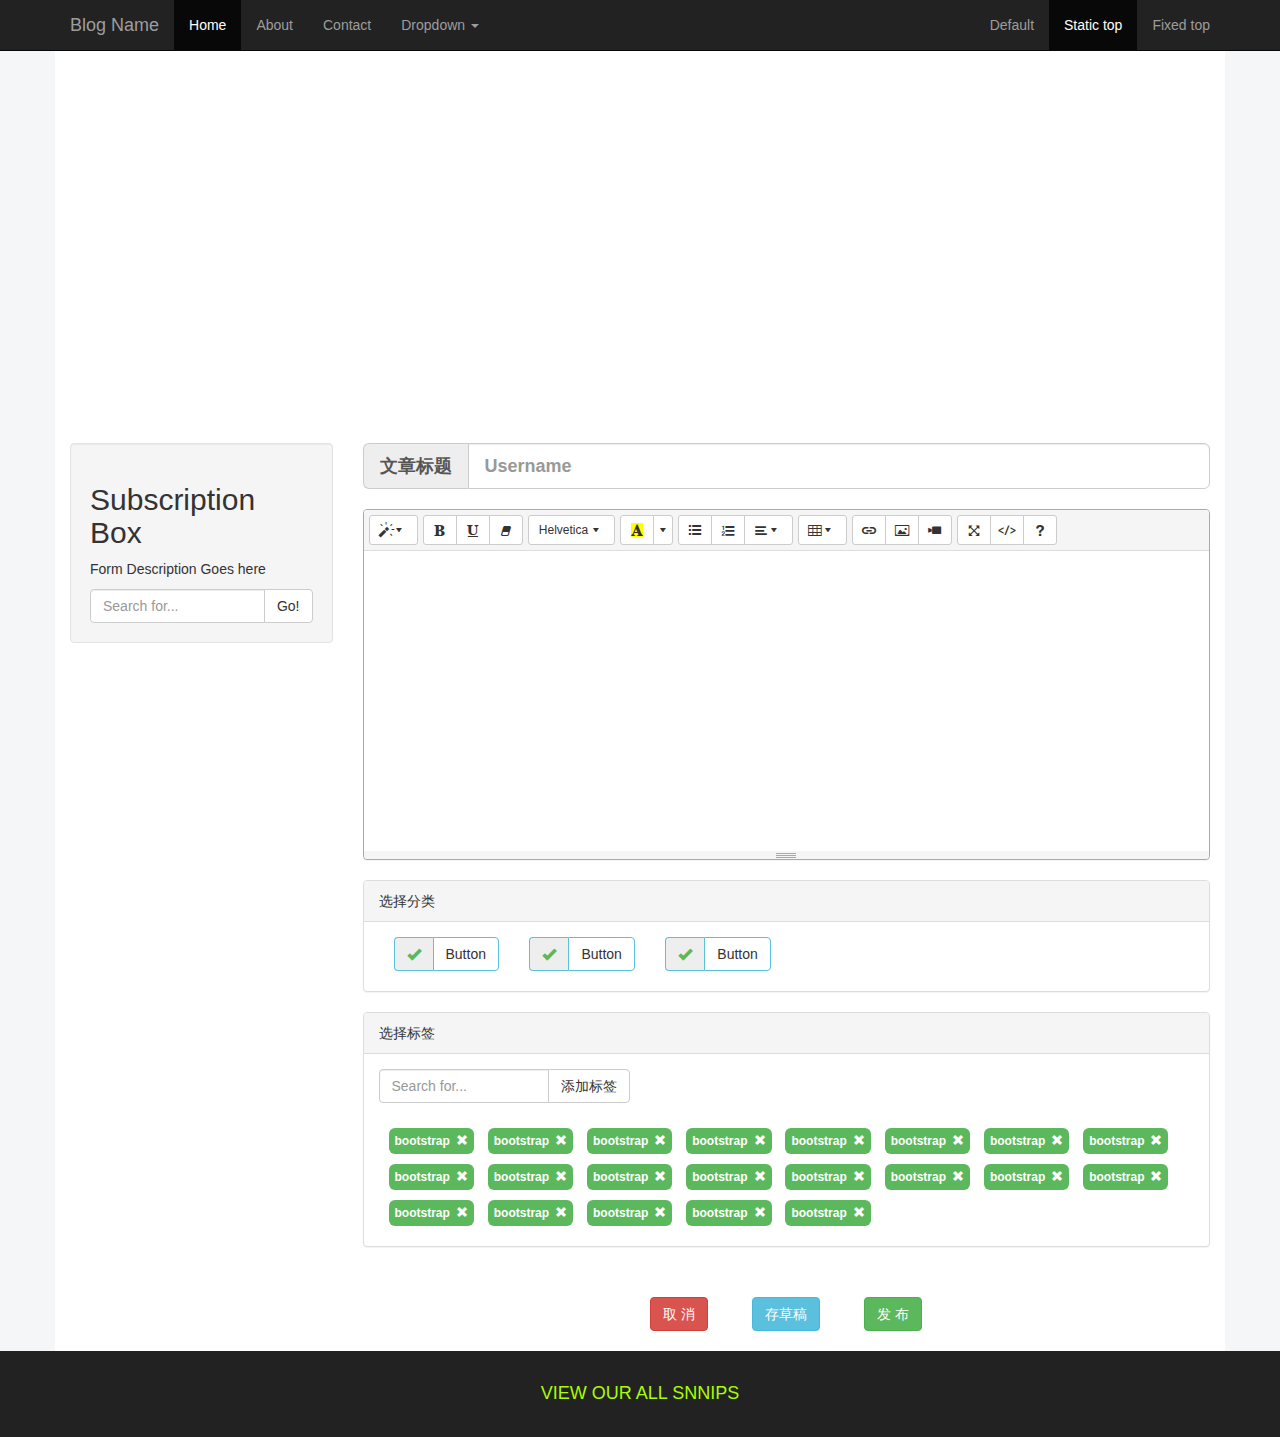
==== FrontEnd/html/editor.html @ 6650e9b5 "jj" ====
<!DOCTYPE html>

<html>
<head>
    <meta name="viewport" content="width=device-width" />
    <title>Blog</title>
    <link rel="stylesheet" href="../components/bootstrap-3.3.7-dist/css/bootstrap.css" />

    <link rel="stylesheet" href="../components/assets/vendor/summernote/summernote.css">
    <link rel="stylesheet" href="../components/linearicons/style.css" />
    <link rel="stylesheet" href="../css/mian.css" />
    <style type="text/css">
        .navbar {
            margin-bottom: 0;
        }

        section {
            width: 100%;
            float: left;
        }

        .banner-section {
            background-image: url("../image/backimg.jpeg");
            background-size: cover;
            height: 380px;
            left: 0;
            position: absolute;
            top: 0;
            background-position: 0;
        }

        .post-title-block {
            padding: 100px 0;
        }

            .post-title-block h1 {
                color: #fff;
                font-size: 85px;
                font-weight: bold;
                text-transform: capitalize;
            }

            .post-title-block li {
                font-size: 20px;
                color: #fff;
            }

        .image-block {
            float: left;
            width: 100%;
            margin-bottom: 10px;
        }

        .footer-link {
            float: left;
            width: 100%;
            background: #222222;
            text-align: center;
            padding: 30px;
        }

            .footer-link a {
                color: #A9FD00;
                font-size: 18px;
                text-transform: uppercase;
            }
    </style>
</head>
<body>
    <!-- Static navbar -->
    <nav class="navbar navbar-inverse  navbar-static-top">
        <div class="container">
            <div class="navbar-header">
                <button type="button" class="navbar-toggle collapsed" data-toggle="collapse" data-target="#navbar" aria-expanded="false" aria-controls="navbar">
                    <span class="sr-only">Toggle navigation</span>
                    <span class="icon-bar"></span>
                    <span class="icon-bar"></span>
                    <span class="icon-bar"></span>
                </button>
                <a class="navbar-brand" href="#">Blog Name</a>
            </div>
            <div id="navbar" class="navbar-collapse collapse">
                <ul class="nav navbar-nav">
                    <li class="active"><a href="#">Home</a></li>
                    <li><a href="#about">About</a></li>
                    <li><a href="#contact">Contact</a></li>
                    <li class="dropdown">
                        <a href="#" class="dropdown-toggle" data-toggle="dropdown" role="button" aria-haspopup="true" aria-expanded="false">Dropdown <span class="caret"></span></a>
                        <ul class="dropdown-menu">
                            <li><a href="#">Action</a></li>
                            <li><a href="#">Another action</a></li>
                            <li><a href="#">Something else here</a></li>
                            <li role="separator" class="divider"></li>
                            <li class="dropdown-header">Nav header</li>
                            <li><a href="#">Separated link</a></li>
                            <li><a href="#">One more separated link</a></li>
                        </ul>
                    </li>
                </ul>
                <ul class="nav navbar-nav navbar-right">
                    <li><a href="../navbar/">Default</a></li>
                    <li class="active"><a href="./">Static top <span class="sr-only">(current)</span></a></li>
                    <li><a href="../navbar-fixed-top/">Fixed top</a></li>
                </ul>
            </div><!--/.nav-collapse -->
        </div>
    </nav>
    <section class="banner-section"></section>
    <section class="post-content-section">
        <div class="container">
            <div class="row">
                <div class="col-lg-12 col-md-12 col-sm-12 post-title-block">

                    <h1 class="text-center">post Title goes here</h1>
                    <ul class="list-inline text-center">
                        <li>Author |</li>
                        <li>Category |</li>
                        <li>Date |</li>
                    </ul>
                </div>
                <div class="col-lg-3  col-md-3 col-sm-12">
                    <div class="well">
                        <h2>Subscription Box</h2>
                        <p>Form Description Goes here</p>
                        <div class="input-group">
                            <input type="text" class="form-control" placeholder="Search for...">
                            <span class="input-group-btn">
                                <button class="btn btn-default" type="button">Go!</button>
                            </span>
                        </div>
                    </div>
                </div>
                
                <div class="col-lg-9 col-md-12 col-sm-12" style="padding-bottom:0px;">
                    <div class="input-group input-group-lg col-4" style="padding-bottom:20px;">
                        <span class="input-group-addon" id="basic-addon1" style="font-weight:bold;">文章标题</span>
                        <input type="text" class="form-control" placeholder="Username" aria-describedby="basic-addon1" style="font-weight:bold;">

                    </div>

                    <div class="summernote">

                    </div>
                </div>
                <div class=" col-lg-9 col-lg-offset-3 col-md-12 col-sm-12" >
                    <div class="panel panel-default">
                        <div class="panel-heading">选择分类</div>
                        <div class="panel-body" style="display:inline-block">
                            <div class="col-lg-2 col-md-2 col-xs-4">
                                <div class="input-group mcraido mcraidoactive " group="001">
                                    <span class="input-group-addon mcraido-tick" id="basic-addon1"><span class="glyphicon glyphicon-ok"></span></span>
                                    <button class="btn btn-default mcraido-button" type="submit" style="">Button</button>
                                </div>
                            </div>
                            <div class="col-lg-2 col-md-2 col-xs-4">
                                <div class="input-group mcraido mcraidoactive" group="001">
                                    <span class="input-group-addon mcraido-tick" id="basic-addon2"><span class="glyphicon glyphicon-ok"></span></span>
                                    <button class="btn btn-default mcraido-button" type="submit" style="">Button</button>
                                </div>
                            </div>
                            <div class="col-lg-2 col-md-2 col-xs-4">
                                <div class="input-group mcraido mcraidoactive" group="001">
                                    <span class="input-group-addon mcraido-tick" id="basic-addon3"><span class="glyphicon glyphicon-ok"></span></span>
                                    <button class="btn btn-default mcraido-button" type="submit" style="">Button</button>
                                </div>

                            </div>
                        </div>
                    </div>
                </div>
                <div class=" col-lg-9 col-lg-offset-3 col-md-12 col-sm-12" style="padding-bottom:10px;">
                    <div class="panel panel-default">
                        <div class="panel-heading">选择标签</div>
                        <div class="panel-body">
                            <div class="row">
                                <div class="col-lg-4 col-md-4 col-xs-8" style="margin-bottom:20px;">
                                    <div class="input-group">
                                        <input type="text" class="form-control" placeholder="Search for...">
                                        <span class="input-group-btn">
                                            <button class="btn btn-default addlabelbtn" labelpanel="checklabelpaenl" type="button">添加标签</button>
                                        </span>
                                    </div>
                                </div>
                                <!--<div class="col-lg-12">
                                        <button class="btn btn-info" onclick="info('Your info is saved properly.')">Info</button>
                                        <button class="btn btn-warning" onclick="warning('Are you sure ?')">Warning</button>
                                        <button class="btn btn-danger" onclick="error('Unknown error occurred.')">Error</button>
                                        <button class="btn btn-success" onclick="success('All Saved.')">Success</button>
                                    </div>-->
                            </div>
                            <div id="checklabelpaenl" style="display:inline-block">
                                <div style="display:inline-block"><span class="label label-default checklabel cl-checked">bootstrap<span class="glyphicon glyphicon-remove checklabeldelete"></span></span></div>
                                <div style="display:inline-block"><span class="label label-default checklabel cl-checked">bootstrap<span class="glyphicon glyphicon-remove checklabeldelete"></span></span></div>
                                <div style="display:inline-block"><span class="label label-default checklabel cl-checked">bootstrap<span class="glyphicon glyphicon-remove checklabeldelete"></span></span></div>
                                <div style="display:inline-block"><span class="label label-default checklabel cl-checked">bootstrap<span class="glyphicon glyphicon-remove checklabeldelete"></span></span></div>
                                <div style="display:inline-block"><span class="label label-default checklabel cl-checked">bootstrap<span class="glyphicon glyphicon-remove checklabeldelete"></span></span></div>
                                <div style="display:inline-block"><span class="label label-default checklabel cl-checked">bootstrap<span class="glyphicon glyphicon-remove checklabeldelete"></span></span></div>
                                <div style="display:inline-block"><span class="label label-default checklabel cl-checked">bootstrap<span class="glyphicon glyphicon-remove checklabeldelete"></span></span></div>
                                <div style="display:inline-block"><span class="label label-default checklabel cl-checked">bootstrap<span class="glyphicon glyphicon-remove checklabeldelete"></span></span></div>
                                <div style="display:inline-block"><span class="label label-default checklabel cl-checked">bootstrap<span class="glyphicon glyphicon-remove checklabeldelete"></span></span></div>
                                <div style="display:inline-block"><span class="label label-default checklabel cl-checked">bootstrap<span class="glyphicon glyphicon-remove checklabeldelete"></span></span></div>
                                <div style="display:inline-block"><span class="label label-default checklabel cl-checked">bootstrap<span class="glyphicon glyphicon-remove checklabeldelete"></span></span></div>
                                <div style="display:inline-block"><span class="label label-default checklabel cl-checked">bootstrap<span class="glyphicon glyphicon-remove checklabeldelete"></span></span></div>
                                <div style="display:inline-block"><span class="label label-default checklabel cl-checked">bootstrap<span class="glyphicon glyphicon-remove checklabeldelete"></span></span></div>
                                <div style="display:inline-block"><span class="label label-default checklabel cl-checked">bootstrap<span class="glyphicon glyphicon-remove checklabeldelete"></span></span></div>
                                <div style="display:inline-block"><span class="label label-default checklabel cl-checked">bootstrap<span class="glyphicon glyphicon-remove checklabeldelete"></span></span></div>
                                <div style="display:inline-block"><span class="label label-default checklabel cl-checked">bootstrap<span class="glyphicon glyphicon-remove checklabeldelete"></span></span></div>
                                <div style="display:inline-block"><span class="label label-default checklabel cl-checked">bootstrap<span class="glyphicon glyphicon-remove checklabeldelete"></span></span></div>
                                <div style="display:inline-block"><span class="label label-default checklabel cl-checked">bootstrap<span class="glyphicon glyphicon-remove checklabeldelete"></span></span></div>
                                <div style="display:inline-block"><span class="label label-default checklabel cl-checked">bootstrap<span class="glyphicon glyphicon-remove checklabeldelete"></span></span></div>
                                <div style="display:inline-block"><span class="label label-default checklabel cl-checked">bootstrap<span class="glyphicon glyphicon-remove checklabeldelete"></span></span></div>
                                <div style="display:inline-block"><span class="label label-default checklabel cl-checked">bootstrap<span class="glyphicon glyphicon-remove checklabeldelete"></span></span></div>

                            </div>
                        </div>
                    </div>
                </div>

                <div class="col-lg-9 col-lg-offset-3 col-md-12 col-sm-12" style="margin-bottom:20px;margin-top:20px;text-align:center;">
                    <!-- Contextual button for informational alert messages -->
                    <button type="button" class="btn btn-danger " style="margin-left:20px;margin-right:20px;">取 消</button>

                    <!-- Indicates caution should be taken with this action -->
                    <button type="button" class="btn btn-info " style="margin-left:20px;margin-right:20px;">存草稿</button>

                    <!-- Indicates a dangerous or potentially negative action -->
                    <button type="button" class="btn btn-success " style="margin-left:20px;margin-right:20px;">发 布</button>
                </div>
               
            </div>

        </div> <!-- /container -->
    </section>
    <section class="footer-link"><a href="http://bootsnipp.com/grafreez" target="_blank">View Our All Snnips</a></section>

    <script src="../js/jquery/jquery-3.2.1.js"></script>
    <script src="../components/bootstrap-3.3.7-dist/js/bootstrap.js"></script>

    <script src="../components/assets/vendor/summernote/summernote.min.js"></script>
    <script>
        window.error = function (msg) {
            var dom = '<div class="top-alert"><div class="alert alert-danger alert-dismissible fade in " role="alert"><i class="glyphicon glyphicon-exclamation-sign"></i> ' + msg + '<button type="button" class="close" data-dismiss="alert" aria-label="Close"><span aria-hidden="true">×</span></button></div></div>';
            var jdom = $(dom);
            try {
                var top = $('.top-alert:last').css('top').replace('px', '');
                var topint = parseInt(top) + 50;
                jdom.css('top', topint.toString() + 'px');
            }
            catch (e) { }
            jdom.hide();
            $("body").append(jdom);
            jdom.fadeIn();
            setTimeout(function () {
                jdom.fadeOut(function () {
                    jdom.remove();
                });
            }, 6000);
        }
        window.warning = function (msg) {
            var dom = '<div class="top-alert"><div class="alert alert-warning alert-dismissible fade in " role="alert"><i class="glyphicon glyphicon-question-sign"></i> ' + msg + '<button type="button" class="close" data-dismiss="alert" aria-label="Close"><span aria-hidden="true">×</span></button></div></div>';
            var jdom = $(dom);
            try {
                var top = $('.top-alert:last').css('top').replace('px', '');
                var topint = parseInt(top) + 50;
                jdom.css('top', topint.toString() + 'px');
            }
            catch (e) { }
            jdom.hide();
            $("body").append(jdom);
            jdom.fadeIn();
            setTimeout(function () {
                jdom.fadeOut(function () {
                    jdom.remove();
                });
            }, 6000);
        }
        window.info = function (msg) {
            var dom = '<div class="top-alert"><div class="alert alert-info alert-dismissible fade in " role="alert"><i class="glyphicon glyphicon-info-sign"></i> ' + msg + '<button type="button" class="close" data-dismiss="alert" aria-label="Close"><span aria-hidden="true">×</span></button></div></div>';
            var jdom = $(dom);
            try {
                var top = $('.top-alert:last').css('top').replace('px', '');
                var topint = parseInt(top) + 50;
                jdom.css('top', topint.toString() + 'px');
            }
            catch (e) { }
            jdom.hide();
            $("body").append(jdom);
            jdom.fadeIn();
            setTimeout(function () {
                jdom.fadeOut(function () {
                    jdom.remove();
                });
            }, 6000);
        }
        window.success = function (msg) {
            var dom = '<div class="top-alert"><div class="alert alert-success alert-dismissible fade in " role="alert"><i class="glyphicon glyphicon-ok"></i> ' + msg + '<button type="button" class="close" data-dismiss="alert" aria-label="Close"><span aria-hidden="true">×</span></button></div></div>';
            var jdom = $(dom);
            try {
                var top = $('.top-alert:last').css('top').replace('px', '');
                var topint = parseInt(top) + 50;
                jdom.css('top', topint.toString() + 'px');
            }
            catch (e) { }
            jdom.hide();
            $("body").append(jdom);
            jdom.fadeIn();
            setTimeout(function () {
                jdom.fadeOut(function () {
                    jdom.remove();
                });
            }, 6000);
        }


        $(function () {
            $('div.mcraido button').click(function () {
                var parent = $($(this).parent('div.mcraido:first')[0]);
                var group = parent.attr('group');
                var groupBtn = $('div.mcraido[group="' + group + '"]');
                groupBtn.each(function () {
                    if (!$(this).find('div.input-group').hasClass('mcraidoactive')) {
                        $(this).removeClass('mcraidoactive');
                    }
                });
                var has = parent.toggleClass('mcraidoactive');


            });

            /*选择标签相关*/
            $('.checklabel').click(function () {
                $(this).toggleClass('cl-checked');
            });
            $('.checklabeldelete').click(function () {
                $(this).parent('.checklabel:first').parent('div').remove();
            });


            $('.addlabelbtn').click(function () {
                var newLabelString = $(this).parents('.input-group:first').find('input[type="text"]:first').get(0).value;
                var panel = $("#" + $(this).attr('labelpanel'));
                var labels = panel.find('span.checklabel');
                var has = false;
                labels.each(function () {
                    var str = $(this).text();
                    if (str) {
                        if (str === newLabelString) {
                            has = true;
                            return false;
                        }
                    }

                });
                if (!has && newLabelString) {
                    var html = [];
                    html.push('<div style="display:inline-block"><span class="label label-default checklabel">');
                    html.push(newLabelString);
                    html.push('<span class="glyphicon glyphicon-remove checklabeldelete"></span></span></div>');
                    panel.append(html.join('').toString());
                    $('.checklabel:last').click(function () {
                        $(this).toggleClass('cl-checked');
                    });
                    $('.checklabeldelete:last').click(function () {
                        $(this).parent('.checklabel:first').parent('div').remove();
                    });
                }
                else {
                    warning('标签"' + newLabelString + '"已经存在！')
                }
            });




            // summernote editor
            $('.summernote').summernote({
                height: 300,
                focus: true,
                onpaste: function () {
                    alert('You have pasted something to the editor');
                }
            });

            // markdown editor
            var initContent = '<h4>Hello there</h4> ' +
                '<p>How are you? I have below task for you :</p> ' +
                '<p>Select from this text... Click the bold on THIS WORD and make THESE ONE italic, ' +
                'link GOOGLE to google.com, ' +
                'test to insert image (and try to tab after write the image description)</p>' +
                '<p>Test Preview And ending here...</p> ' +
                '<p>Click "List"</p> Enjoy!';

            $('#markdown-editor').text(toMarkdown(initContent));
        });

    </script>
</body>
</html>
---- FrontEnd/components/assets/vendor/summernote/summernote.css ----
@font-face{font-family:"summernote";font-style:normal;font-weight:normal;src:url("font/summernote.eot?546c01739436985e5a21a8cb325521f3");src:url("font/summernote.eot?#iefix") format("embedded-opentype"),url("font/summernote.woff?546c01739436985e5a21a8cb325521f3") format("woff"),url("font/summernote.ttf?546c01739436985e5a21a8cb325521f3") format("truetype")}[class^="note-icon-"]:before,[class*=" note-icon-"]:before{display:inline-block;font:normal normal normal 14px summernote;font-size:inherit;-webkit-font-smoothing:antialiased;text-decoration:inherit;text-rendering:auto;text-transform:none;vertical-align:middle;speak:none;-moz-osx-font-smoothing:grayscale}.note-icon-align-center:before{content:"\f101"}.note-icon-align-indent:before{content:"\f102"}.note-icon-align-justify:before{content:"\f103"}.note-icon-align-left:before{content:"\f104"}.note-icon-align-outdent:before{content:"\f105"}.note-icon-align-right:before{content:"\f106"}.note-icon-align:before{content:"\f107"}.note-icon-arrows-alt:before{content:"\f108"}.note-icon-bold:before{content:"\f109"}.note-icon-caret:before{content:"\f10a"}.note-icon-chain-broken:before{content:"\f10b"}.note-icon-circle:before{content:"\f10c"}.note-icon-close:before{content:"\f10d"}.note-icon-code:before{content:"\f10e"}.note-icon-eraser:before{content:"\f10f"}.note-icon-font:before{content:"\f110"}.note-icon-frame:before{content:"\f111"}.note-icon-italic:before{content:"\f112"}.note-icon-link:before{content:"\f113"}.note-icon-magic:before{content:"\f114"}.note-icon-menu-check:before{content:"\f115"}.note-icon-minus:before{content:"\f116"}.note-icon-orderedlist:before{content:"\f117"}.note-icon-pencil:before{content:"\f118"}.note-icon-picture:before{content:"\f119"}.note-icon-question:before{content:"\f11a"}.note-icon-redo:before{content:"\f11b"}.note-icon-special-character:before{content:"\f11c"}.note-icon-square:before{content:"\f11d"}.note-icon-strikethrough:before{content:"\f11e"}.note-icon-subscript:before{content:"\f11f"}.note-icon-summernote:before{content:"\f120"}.note-icon-superscript:before{content:"\f121"}.note-icon-table:before{content:"\f122"}.note-icon-text-height:before{content:"\f123"}.note-icon-trash:before{content:"\f124"}.note-icon-underline:before{content:"\f125"}.note-icon-undo:before{content:"\f126"}.note-icon-unorderedlist:before{content:"\f127"}.note-icon-video:before{content:"\f128"}.note-editor{position:relative}.note-editor .note-dropzone{position:absolute;z-index:100;display:none;color:#87cefa;background-color:white;opacity:.95}.note-editor .note-dropzone .note-dropzone-message{display:table-cell;font-size:28px;font-weight:bold;text-align:center;vertical-align:middle}.note-editor .note-dropzone.hover{color:#098ddf}.note-editor.dragover .note-dropzone{display:table}.note-editor .note-editing-area{position:relative}.note-editor .note-editing-area .note-editable{outline:0}.note-editor .note-editing-area .note-editable sup{vertical-align:super}.note-editor .note-editing-area .note-editable sub{vertical-align:sub}.note-editor.note-frame{border:1px solid #a9a9a9}.note-editor.note-frame.codeview .note-editing-area .note-editable{display:none}.note-editor.note-frame.codeview .note-editing-area .note-codable{display:block}.note-editor.note-frame .note-editing-area{overflow:hidden}.note-editor.note-frame .note-editing-area .note-editable{padding:10px;overflow:auto;color:#000;background-color:#fff}.note-editor.note-frame .note-editing-area .note-editable[contenteditable="false"]{background-color:#e5e5e5}.note-editor.note-frame .note-editing-area .note-codable{display:none;width:100%;padding:10px;margin-bottom:0;font-family:Menlo,Monaco,monospace,sans-serif;font-size:14px;color:#ccc;background-color:#222;border:0;-webkit-border-radius:0;-moz-border-radius:0;border-radius:0;box-shadow:none;-webkit-box-sizing:border-box;-moz-box-sizing:border-box;-ms-box-sizing:border-box;box-sizing:border-box;resize:none}.note-editor.note-frame.fullscreen{position:fixed;top:0;left:0;z-index:1050;width:100%!important}.note-editor.note-frame.fullscreen .note-editable{background-color:white}.note-editor.note-frame.fullscreen .note-resizebar{display:none}.note-editor.note-frame .note-statusbar{background-color:#f5f5f5;border-bottom-right-radius:4px;border-bottom-left-radius:4px}.note-editor.note-frame .note-statusbar .note-resizebar{width:100%;height:8px;padding-top:1px;cursor:ns-resize}.note-editor.note-frame .note-statusbar .note-resizebar .note-icon-bar{width:20px;margin:1px auto;border-top:1px solid #a9a9a9}.note-editor.note-frame .note-placeholder{padding:10px}.note-popover.popover{max-width:none}.note-popover.popover .popover-content a{display:inline-block;max-width:200px;overflow:hidden;text-overflow:ellipsis;white-space:nowrap;vertical-align:middle}.note-popover.popover .arrow{left:20px!important}.note-popover .popover-content,.panel-heading.note-toolbar{padding:0 0 5px 5px;margin:0}.note-popover .popover-content>.btn-group,.panel-heading.note-toolbar>.btn-group{margin-top:5px;margin-right:5px;margin-left:0}.note-popover .popover-content .btn-group .note-table,.panel-heading.note-toolbar .btn-group .note-table{min-width:0;padding:5px}.note-popover .popover-content .btn-group .note-table .note-dimension-picker,.panel-heading.note-toolbar .btn-group .note-table .note-dimension-picker{font-size:18px}.note-popover .popover-content .btn-group .note-table .note-dimension-picker .note-dimension-picker-mousecatcher,.panel-heading.note-toolbar .btn-group .note-table .note-dimension-picker .note-dimension-picker-mousecatcher{position:absolute!important;z-index:3;width:10em;height:10em;cursor:pointer}.note-popover .popover-content .btn-group .note-table .note-dimension-picker .note-dimension-picker-unhighlighted,.panel-heading.note-toolbar .btn-group .note-table .note-dimension-picker .note-dimension-picker-unhighlighted{position:relative!important;z-index:1;width:5em;height:5em;background:url('[data-uri]') repeat}.note-popover .popover-content .btn-group .note-table .note-dimension-picker .note-dimension-picker-highlighted,.panel-heading.note-toolbar .btn-group .note-table .note-dimension-picker .note-dimension-picker-highlighted{position:absolute!important;z-index:2;width:1em;height:1em;background:url('[data-uri]') repeat}.note-popover .popover-content .note-style h1,.panel-heading.note-toolbar .note-style h1,.note-popover .popover-content .note-style h2,.panel-heading.note-toolbar .note-style h2,.note-popover .popover-content .note-style h3,.panel-heading.note-toolbar .note-style h3,.note-popover .popover-content .note-style h4,.panel-heading.note-toolbar .note-style h4,.note-popover .popover-content .note-style h5,.panel-heading.note-toolbar .note-style h5,.note-popover .popover-content .note-style h6,.panel-heading.note-toolbar .note-style h6,.note-popover .popover-content .note-style blockquote,.panel-heading.note-toolbar .note-style blockquote{margin:0}.note-popover .popover-content .note-color .dropdown-toggle,.panel-heading.note-toolbar .note-color .dropdown-toggle{width:20px;padding-left:5px}.note-popover .popover-content .note-color .dropdown-menu,.panel-heading.note-toolbar .note-color .dropdown-menu{min-width:340px}.note-popover .popover-content .note-color .dropdown-menu .btn-group,.panel-heading.note-toolbar .note-color .dropdown-menu .btn-group{margin:0}.note-popover .popover-content .note-color .dropdown-menu .btn-group:first-child,.panel-heading.note-toolbar .note-color .dropdown-menu .btn-group:first-child{margin:0 5px}.note-popover .popover-content .note-color .dropdown-menu .btn-group .note-palette-title,.panel-heading.note-toolbar .note-color .dropdown-menu .btn-group .note-palette-title{margin:2px 7px;font-size:12px;text-align:center;border-bottom:1px solid #eee}.note-popover .popover-content .note-color .dropdown-menu .btn-group .note-color-reset,.panel-heading.note-toolbar .note-color .dropdown-menu .btn-group .note-color-reset{width:100%;padding:0 3px;margin:3px;font-size:11px;cursor:pointer;-webkit-border-radius:5px;-moz-border-radius:5px;border-radius:5px}.note-popover .popover-content .note-color .dropdown-menu .btn-group .note-color-row,.panel-heading.note-toolbar .note-color .dropdown-menu .btn-group .note-color-row{height:20px}.note-popover .popover-content .note-color .dropdown-menu .btn-group .note-color-reset:hover,.panel-heading.note-toolbar .note-color .dropdown-menu .btn-group .note-color-reset:hover{background:#eee}.note-popover .popover-content .note-para .dropdown-menu,.panel-heading.note-toolbar .note-para .dropdown-menu{min-width:216px;padding:5px}.note-popover .popover-content .note-para .dropdown-menu>div:first-child,.panel-heading.note-toolbar .note-para .dropdown-menu>div:first-child{margin-right:5px}.note-popover .popover-content .dropdown-menu,.panel-heading.note-toolbar .dropdown-menu{min-width:90px}.note-popover .popover-content .dropdown-menu.right,.panel-heading.note-toolbar .dropdown-menu.right{right:0;left:auto}.note-popover .popover-content .dropdown-menu.right::before,.panel-heading.note-toolbar .dropdown-menu.right::before{right:9px;left:auto!important}.note-popover .popover-content .dropdown-menu.right::after,.panel-heading.note-toolbar .dropdown-menu.right::after{right:10px;left:auto!important}.note-popover .popover-content .dropdown-menu.note-check li a i,.panel-heading.note-toolbar .dropdown-menu.note-check li a i{color:deepskyblue;visibility:hidden}.note-popover .popover-content .dropdown-menu.note-check li a.checked i,.panel-heading.note-toolbar .dropdown-menu.note-check li a.checked i{visibility:visible}.note-popover .popover-content .note-fontsize-10,.panel-heading.note-toolbar .note-fontsize-10{font-size:10px}.note-popover .popover-content .note-color-palette,.panel-heading.note-toolbar .note-color-palette{line-height:1}.note-popover .popover-content .note-color-palette div .note-color-btn,.panel-heading.note-toolbar .note-color-palette div .note-color-btn{width:20px;height:20px;padding:0;margin:0;border:1px solid #fff}.note-popover .popover-content .note-color-palette div .note-color-btn:hover,.panel-heading.note-toolbar .note-color-palette div .note-color-btn:hover{border:1px solid #000}.note-dialog>div{display:none}.note-dialog .form-group{margin-right:0;margin-left:0}.note-dialog .note-modal-form{margin:0}.note-dialog .note-image-dialog .note-dropzone{min-height:100px;margin-bottom:10px;font-size:30px;line-height:4;color:lightgray;text-align:center;border:4px dashed lightgray}@-moz-document url-prefix(){.note-image-input{height:auto}}.note-placeholder{position:absolute;display:none;color:gray}.note-handle .note-control-selection{position:absolute;display:none;border:1px solid black}.note-handle .note-control-selection>div{position:absolute}.note-handle .note-control-selection .note-control-selection-bg{width:100%;height:100%;background-color:black;-webkit-opacity:.3;-khtml-opacity:.3;-moz-opacity:.3;opacity:.3;-ms-filter:alpha(opacity=30);filter:alpha(opacity=30)}.note-handle .note-control-selection .note-control-handle{width:7px;height:7px;border:1px solid black}.note-handle .note-control-selection .note-control-holder{width:7px;height:7px;border:1px solid black}.note-handle .note-control-selection .note-control-sizing{width:7px;height:7px;background-color:white;border:1px solid black}.note-handle .note-control-selection .note-control-nw{top:-5px;left:-5px;border-right:0;border-bottom:0}.note-handle .note-control-selection .note-control-ne{top:-5px;right:-5px;border-bottom:0;border-left:none}.note-handle .note-control-selection .note-control-sw{bottom:-5px;left:-5px;border-top:0;border-right:0}.note-handle .note-control-selection .note-control-se{right:-5px;bottom:-5px;cursor:se-resize}.note-handle .note-control-selection .note-control-se.note-control-holder{cursor:default;border-top:0;border-left:none}.note-handle .note-control-selection .note-control-selection-info{right:0;bottom:0;padding:5px;margin:5px;font-size:12px;color:white;background-color:black;-webkit-border-radius:5px;-moz-border-radius:5px;border-radius:5px;-webkit-opacity:.7;-khtml-opacity:.7;-moz-opacity:.7;opacity:.7;-ms-filter:alpha(opacity=70);filter:alpha(opacity=70)}.note-hint-popover{min-width:100px;padding:2px}.note-hint-popover .popover-content{max-height:150px;padding:3px;overflow:auto}.note-hint-popover .popover-content .note-hint-group .note-hint-item{display:block!important;padding:3px}.note-hint-popover .popover-content .note-hint-group .note-hint-item.active,.note-hint-popover .popover-content .note-hint-group .note-hint-item:hover{display:block;clear:both;font-weight:400;line-height:1.4;color:white;text-decoration:none;white-space:nowrap;cursor:pointer;background-color:#428bca;outline:0}
---- FrontEnd/components/linearicons/style.css ----
@font-face {
	font-family: 'Linearicons-Free';
	src:url('fonts/Linearicons-Free.eot?w118d');
	src:url('fonts/Linearicons-Free.eot?#iefixw118d') format('embedded-opentype'),
		url('fonts/Linearicons-Free.woff2?w118d') format('woff2'),
		url('fonts/Linearicons-Free.woff?w118d') format('woff'),
		url('fonts/Linearicons-Free.ttf?w118d') format('truetype'),
		url('fonts/Linearicons-Free.svg?w118d#Linearicons-Free') format('svg');
	font-weight: normal;
	font-style: normal;
}

.lnr {
	font-family: 'Linearicons-Free';
	speak: none;
	font-style: normal;
	font-weight: normal;
	font-variant: normal;
	text-transform: none;
	line-height: 1;

	/* Better Font Rendering =========== */
	-webkit-font-smoothing: antialiased;
	-moz-osx-font-smoothing: grayscale;
}

.lnr-home:before {
	content: "\e800";
}
.lnr-apartment:before {
	content: "\e801";
}
.lnr-pencil:before {
	content: "\e802";
}
.lnr-magic-wand:before {
	content: "\e803";
}
.lnr-drop:before {
	content: "\e804";
}
.lnr-lighter:before {
	content: "\e805";
}
.lnr-poop:before {
	content: "\e806";
}
.lnr-sun:before {
	content: "\e807";
}
.lnr-moon:before {
	content: "\e808";
}
.lnr-cloud:before {
	content: "\e809";
}
.lnr-cloud-upload:before {
	content: "\e80a";
}
.lnr-cloud-download:before {
	content: "\e80b";
}
.lnr-cloud-sync:before {
	content: "\e80c";
}
.lnr-cloud-check:before {
	content: "\e80d";
}
.lnr-database:before {
	content: "\e80e";
}
.lnr-lock:before {
	content: "\e80f";
}
.lnr-cog:before {
	content: "\e810";
}
.lnr-trash:before {
	content: "\e811";
}
.lnr-dice:before {
	content: "\e812";
}
.lnr-heart:before {
	content: "\e813";
}
.lnr-star:before {
	content: "\e814";
}
.lnr-star-half:before {
	content: "\e815";
}
.lnr-star-empty:before {
	content: "\e816";
}
.lnr-flag:before {
	content: "\e817";
}
.lnr-envelope:before {
	content: "\e818";
}
.lnr-paperclip:before {
	content: "\e819";
}
.lnr-inbox:before {
	content: "\e81a";
}
.lnr-eye:before {
	content: "\e81b";
}
.lnr-printer:before {
	content: "\e81c";
}
.lnr-file-empty:before {
	content: "\e81d";
}
.lnr-file-add:before {
	content: "\e81e";
}
.lnr-enter:before {
	content: "\e81f";
}
.lnr-exit:before {
	content: "\e820";
}
.lnr-graduation-hat:before {
	content: "\e821";
}
.lnr-license:before {
	content: "\e822";
}
.lnr-music-note:before {
	content: "\e823";
}
.lnr-film-play:before {
	content: "\e824";
}
.lnr-camera-video:before {
	content: "\e825";
}
.lnr-camera:before {
	content: "\e826";
}
.lnr-picture:before {
	content: "\e827";
}
.lnr-book:before {
	content: "\e828";
}
.lnr-bookmark:before {
	content: "\e829";
}
.lnr-user:before {
	content: "\e82a";
}
.lnr-users:before {
	content: "\e82b";
}
.lnr-shirt:before {
	content: "\e82c";
}
.lnr-store:before {
	content: "\e82d";
}
.lnr-cart:before {
	content: "\e82e";
}
.lnr-tag:before {
	content: "\e82f";
}
.lnr-phone-handset:before {
	content: "\e830";
}
.lnr-phone:before {
	content: "\e831";
}
.lnr-pushpin:before {
	content: "\e832";
}
.lnr-map-marker:before {
	content: "\e833";
}
.lnr-map:before {
	content: "\e834";
}
.lnr-location:before {
	content: "\e835";
}
.lnr-calendar-full:before {
	content: "\e836";
}
.lnr-keyboard:before {
	content: "\e837";
}
.lnr-spell-check:before {
	content: "\e838";
}
.lnr-screen:before {
	content: "\e839";
}
.lnr-smartphone:before {
	content: "\e83a";
}
.lnr-tablet:before {
	content: "\e83b";
}
.lnr-laptop:before {
	content: "\e83c";
}
.lnr-laptop-phone:before {
	content: "\e83d";
}
.lnr-power-switch:before {
	content: "\e83e";
}
.lnr-bubble:before {
	content: "\e83f";
}
.lnr-heart-pulse:before {
	content: "\e840";
}
.lnr-construction:before {
	content: "\e841";
}
.lnr-pie-chart:before {
	content: "\e842";
}
.lnr-chart-bars:before {
	content: "\e843";
}
.lnr-gift:before {
	content: "\e844";
}
.lnr-diamond:before {
	content: "\e845";
}
.lnr-linearicons:before {
	content: "\e846";
}
.lnr-dinner:before {
	content: "\e847";
}
.lnr-coffee-cup:before {
	content: "\e848";
}
.lnr-leaf:before {
	content: "\e849";
}
.lnr-paw:before {
	content: "\e84a";
}
.lnr-rocket:before {
	content: "\e84b";
}
.lnr-briefcase:before {
	content: "\e84c";
}
.lnr-bus:before {
	content: "\e84d";
}
.lnr-car:before {
	content: "\e84e";
}
.lnr-train:before {
	content: "\e84f";
}
.lnr-bicycle:before {
	content: "\e850";
}
.lnr-wheelchair:before {
	content: "\e851";
}
.lnr-select:before {
	content: "\e852";
}
.lnr-earth:before {
	content: "\e853";
}
.lnr-smile:before {
	content: "\e854";
}
.lnr-sad:before {
	content: "\e855";
}
.lnr-neutral:before {
	content: "\e856";
}
.lnr-mustache:before {
	content: "\e857";
}
.lnr-alarm:before {
	content: "\e858";
}
.lnr-bullhorn:before {
	content: "\e859";
}
.lnr-volume-high:before {
	content: "\e85a";
}
.lnr-volume-medium:before {
	content: "\e85b";
}
.lnr-volume-low:before {
	content: "\e85c";
}
.lnr-volume:before {
	content: "\e85d";
}
.lnr-mic:before {
	content: "\e85e";
}
.lnr-hourglass:before {
	content: "\e85f";
}
.lnr-undo:before {
	content: "\e860";
}
.lnr-redo:before {
	content: "\e861";
}
.lnr-sync:before {
	content: "\e862";
}
.lnr-history:before {
	content: "\e863";
}
.lnr-clock:before {
	content: "\e864";
}
.lnr-download:before {
	content: "\e865";
}
.lnr-upload:before {
	content: "\e866";
}
.lnr-enter-down:before {
	content: "\e867";
}
.lnr-exit-up:before {
	content: "\e868";
}
.lnr-bug:before {
	content: "\e869";
}
.lnr-code:before {
	content: "\e86a";
}
.lnr-link:before {
	content: "\e86b";
}
.lnr-unlink:before {
	content: "\e86c";
}
.lnr-thumbs-up:before {
	content: "\e86d";
}
.lnr-thumbs-down:before {
	content: "\e86e";
}
.lnr-magnifier:before {
	content: "\e86f";
}
.lnr-cross:before {
	content: "\e870";
}
.lnr-menu:before {
	content: "\e871";
}
.lnr-list:before {
	content: "\e872";
}
.lnr-chevron-up:before {
	content: "\e873";
}
.lnr-chevron-down:before {
	content: "\e874";
}
.lnr-chevron-left:before {
	content: "\e875";
}
.lnr-chevron-right:before {
	content: "\e876";
}
.lnr-arrow-up:before {
	content: "\e877";
}
.lnr-arrow-down:before {
	content: "\e878";
}
.lnr-arrow-left:before {
	content: "\e879";
}
.lnr-arrow-right:before {
	content: "\e87a";
}
.lnr-move:before {
	content: "\e87b";
}
.lnr-warning:before {
	content: "\e87c";
}
.lnr-question-circle:before {
	content: "\e87d";
}
.lnr-menu-circle:before {
	content: "\e87e";
}
.lnr-checkmark-circle:before {
	content: "\e87f";
}
.lnr-cross-circle:before {
	content: "\e880";
}
.lnr-plus-circle:before {
	content: "\e881";
}
.lnr-circle-minus:before {
	content: "\e882";
}
.lnr-arrow-up-circle:before {
	content: "\e883";
}
.lnr-arrow-down-circle:before {
	content: "\e884";
}
.lnr-arrow-left-circle:before {
	content: "\e885";
}
.lnr-arrow-right-circle:before {
	content: "\e886";
}
.lnr-chevron-up-circle:before {
	content: "\e887";
}
.lnr-chevron-down-circle:before {
	content: "\e888";
}
.lnr-chevron-left-circle:before {
	content: "\e889";
}
.lnr-chevron-right-circle:before {
	content: "\e88a";
}
.lnr-crop:before {
	content: "\e88b";
}
.lnr-frame-expand:before {
	content: "\e88c";
}
.lnr-frame-contract:before {
	content: "\e88d";
}
.lnr-layers:before {
	content: "\e88e";
}
.lnr-funnel:before {
	content: "\e88f";
}
.lnr-text-format:before {
	content: "\e890";
}
.lnr-text-format-remove:before {
	content: "\e891";
}
.lnr-text-size:before {
	content: "\e892";
}
.lnr-bold:before {
	content: "\e893";
}
.lnr-italic:before {
	content: "\e894";
}
.lnr-underline:before {
	content: "\e895";
}
.lnr-strikethrough:before {
	content: "\e896";
}
.lnr-highlight:before {
	content: "\e897";
}
.lnr-text-align-left:before {
	content: "\e898";
}
.lnr-text-align-center:before {
	content: "\e899";
}
.lnr-text-align-right:before {
	content: "\e89a";
}
.lnr-text-align-justify:before {
	content: "\e89b";
}
.lnr-line-spacing:before {
	content: "\e89c";
}
.lnr-indent-increase:before {
	content: "\e89d";
}
.lnr-indent-decrease:before {
	content: "\e89e";
}
.lnr-pilcrow:before {
	content: "\e89f";
}
.lnr-direction-ltr:before {
	content: "\e8a0";
}
.lnr-direction-rtl:before {
	content: "\e8a1";
}
.lnr-page-break:before {
	content: "\e8a2";
}
.lnr-sort-alpha-asc:before {
	content: "\e8a3";
}
.lnr-sort-amount-asc:before {
	content: "\e8a4";
}
.lnr-hand:before {
	content: "\e8a5";
}
.lnr-pointer-up:before {
	content: "\e8a6";
}
.lnr-pointer-right:before {
	content: "\e8a7";
}
.lnr-pointer-down:before {
	content: "\e8a8";
}
.lnr-pointer-left:before {
	content: "\e8a9";
}
---- FrontEnd/css/mian.css ----
﻿.navbar {
	margin-bottom: 0;
}

section {
	width: 100%;
	float: left;
}

.banner-section {
	background-image: url("../Content/image/backimg.jpeg");
	background-size: cover;
	height: 380px;
	left: 0;
	position: absolute;
	top: 0;
	background-position: 0;
}

.post-title-block {
	padding: 100px 0;
}

	.post-title-block h1 {
		color: #fff;
		font-size: 100px;
		font-weight: bold;
		text-transform: capitalize;
	}

	.post-title-block li {
		font-size: 20px;
		color: #fff;
	}

.image-block {
	float: left;
	width: 100%;
	margin-bottom: 0px;
}

.footer-link {
	float: left;
	width: 100%;
	background: #222222;
	text-align: center;
	padding: 30px;
}

	.footer-link a {
		color: #A9FD00;
		font-size: 18px;
		text-transform: uppercase;
	}

.glyphicon {
	margin-bottom: 10px;
	margin-right: 10px;
}

small {
	display: block;
	line-height: 1.428571429;
	color: #999;
}

.userinfo-name {
	color: #5a7391;
	font-size: 20px;
	font-weight: 600;
	margin-bottom: 7px;
}



/*fdsfdsfds*/
.tags a {
	border: 1.5px solid #DDD;
	display: inline-block;
	color: #717171;
	background: #FFF;
	transition: all .1s ease-in-out;
	border-radius: 8px;
	margin: 0 2px 6px 0;
	padding: 5px 8px;
	text-decoration: none;
}

.tag-a-span {
	margin-left: 2px;
	background-color: #5bc0de;
	padding: 4px 7px 3px 5px;
}

.tags a:hover {
	border: 1.5px solid #5bc0de;
}

li.list-group-item:hover {
	border-left: 1.5px solid #5bc0de;
}

.color-primary {
	background-color: #337ab7;
}

.color-success {
	background-color: #398439;
}

.color-info {
	background-color: #5bc0de;
}

.color-warning {
	background-color: #d58512;
}

.color-danger {
	background-color: #ac2925;
}

/*fdfdsfsdf*/

/* Tabs panel */
.tabbable-panel {
	border: 1px solid #eee;
	padding: 10px;
}

/* Default mode */
.tabbable-line > .nav-tabs {
	border: none;
	margin: 0px;
}

	.tabbable-line > .nav-tabs > li {
		margin-right: 2px;
	}

		.tabbable-line > .nav-tabs > li > a {
			border: 0;
			margin-right: 0;
			color: #737373;
		}

			.tabbable-line > .nav-tabs > li > a > i {
				color: #a6a6a6;
			}

		.tabbable-line > .nav-tabs > li.open, .tabbable-line > .nav-tabs > li:hover {
			border-bottom: 4px solid #fbcdcf;
		}

			.tabbable-line > .nav-tabs > li.open > a, .tabbable-line > .nav-tabs > li:hover > a {
				border: 0;
				background: none !important;
				color: #333333;
			}

				.tabbable-line > .nav-tabs > li.open > a > i, .tabbable-line > .nav-tabs > li:hover > a > i {
					color: #a6a6a6;
				}

			.tabbable-line > .nav-tabs > li.open .dropdown-menu, .tabbable-line > .nav-tabs > li:hover .dropdown-menu {
				margin-top: 0px;
			}

		.tabbable-line > .nav-tabs > li.active {
			border-bottom: 4px solid #f3565d;
			position: relative;
		}

			.tabbable-line > .nav-tabs > li.active > a {
				border: 0;
				color: #333333;
			}

				.tabbable-line > .nav-tabs > li.active > a > i {
					color: #404040;
				}

.tabbable-line > .tab-content {
	margin-top: -3px;
	background-color: #fff;
	border: 0;
	border-top: 1px solid #eee;
	padding: 15px 0;
}

.portlet .tabbable-line > .tab-content {
	padding-bottom: 0;
}

/* Below tabs mode */

.tabbable-line.tabs-below > .nav-tabs > li {
	border-top: 4px solid transparent;
}

	.tabbable-line.tabs-below > .nav-tabs > li > a {
		margin-top: 0;
	}

	.tabbable-line.tabs-below > .nav-tabs > li:hover {
		border-bottom: 0;
		border-top: 4px solid #fbcdcf;
	}

	.tabbable-line.tabs-below > .nav-tabs > li.active {
		margin-bottom: -2px;
		border-bottom: 0;
		border-top: 4px solid #f3565d;
	}

.tabbable-line.tabs-below > .tab-content {
	margin-top: -10px;
	border-top: 0;
	border-bottom: 1px solid #eee;
	padding-bottom: 15px;
}

.MultiCarousel {
	float: left;
	overflow: hidden;
	padding: 15px;
	width: 100%;
	position: relative;
}


/*4545645646*/
#articlerank .media:hover {
	/*background-color: #d4d4d4;*/
	color: #5bc0de;
	font-style: italic;
	border-left: 3px solid #5bc0de;
	/*#f3565d;*/
	padding-left: 3px;
}

#articlerank .media img {
	border-radius: 6px;
}


.navbarclass {
	font-size: 19px;
}

.navclass li.active a {
	border-bottom: 3px solid #f3565d;
	color: #5bc0de;
}

.navclass li a:hover {
	border-bottom: 3px solid #fbcdcf;
	background-color: #080808 !important;
}

.navclass li.active a:hover {
	border-bottom: 3px solid #f3565d;
}

.nav li {
	margin-bottom: -1px;
}

.navicon {
	margin-bottom: 0px;
	margin-right: 0px;
}

a.navrightclass:hover {
	background-color: #080808 !important;
}



ul.notifications li.header,
.navbar-nav ul.notifications li.footer {
	padding: 12px 20px;
}

li.message .media span.glyphicon {
	font-size: 25px;
	margin-right: 0px;
}

ul.notifications li.header {
	border-bottom: 1px solid #e8e8e8;
}

ul.notifications li.message {
	max-width: 500px;
	height: 90px;
	margin-top: 0px;
	margin-bottom: 0px;
	border-bottom: 1px solid #e8e8e8;
	padding: 3px 5px;
}

	ul.notifications li.message:hover {
		border-left: 4px solid #5bc0de;
		/*background-color: #5bc0de;*/
	}

ul.notifications li .media {
	margin: 20px 10px;
}

ul.notifications li .timestamp {
	font-size: 13px;
	color: #9A9A9A;
}

.nounderline {
	text-decoration: none !important;
}

.breakcontent {
	overflow: hidden !important; /*隐藏*/
	white-space: nowrap !important; /*文本不进行换行*/
	text-overflow: ellipsis !important; /*省略号*/
}


.mcraido > .mcraido-tick {
	border-top-right-radius: 0px;
	border-bottom-right-radius: 0px;
}

.mcraido > .mcraido-button {
	border-top-left-radius: 0px;
	border-bottom-left-radius: 0px;
}

	.mcraido > .mcraido-button:hover {
		background-color: #fff;
	}

.mcraido > .mcraido-tick > span.glyphicon {
	margin-bottom: 0px;
	margin-right: 0px;
	color: #eee;
}

.mcraidoactive > .mcraido-tick > span.glyphicon {
	color: #5cb85c;
}

div.mcraidoactive > .mcraido-tick {
	/*background-color: #5bc0de;*/
	border-color: #5bc0de;
}

div.mcraidoactive > .mcraido-button {
	border-color: #5bc0de;
}

.checklabel {
	cursor: pointer;
	font-size: 12px;
	padding: 6px;
	border-radius: 0.5em;
	line-height: 3;
	margin-left: 10px;
	-moz-user-select: none;
	-webkit-user-select: none;
	-ms-user-select: none;
	-khtml-user-select: none;
	user-select: none;
}

	.checklabel:hover {
		padding: 7px 6px;
		/*border: 1px solid #5bc0de;*/
		/*color: #5bc0de;*/
		/*background-color: white;*/
	}

.checklabeldelete {
	margin-left: 6px;
	margin-bottom: 0px;
	margin-right: 0px;
}

	.checklabeldelete:hover {
		background-color: #f3565d;
		padding: 1px;
	}

.cl-checked {
	background-color: #5cb85c;
}




.top-alert {
	position: fixed;
	top: 0px;
	width: 100%;
	z-index: 100000;
	left: 0;
	padding: 20px;
	display: inline-block;
	text-align: center;
}

	.top-alert .alert {
		width: auto !important;
		height: 100%;
		display: inline;
		position: relative;
		margin: 0;
	}

		.top-alert .alert .close {
			position: absolute;
			top: 11px;
			right: 10px;
			color: inherit;
		}

.nav-tabs > li.active a > span {
	color: #6290d0;
}


/*页面主体-start*/


.post-content-section {
	background-color: #f5f6f7;
}

	.post-content-section .container {
		background-color: white;
		padding-top: 30px;
	}

.articleitem > .row {
	margin-left: 10px;
}

.articleitem a.articletitle {
	text-decoration: none;
}

	.articleitem a.articletitle:hover {
		font-style: italic;
		color: #5bc0de;
	}

/*页面主体-end*/

/*comment part*/
.comments-container * {
	margin: 0;
	padding: 0;
	-webkit-box-sizing: border-box;
	-moz-box-sizing: border-box;
	box-sizing: border-box;
}

.comments-container a {
	color: #03658c;
	text-decoration: none;
}

.comments-container ul {
	list-style-type: none;
}

.comments-container {
	/*font-family: 'Roboto', Arial, Helvetica, Sans-serif, Verdana;*/
	/**/
}

/** ====================
 * Lista de Comentarios
 =======================*/
.comments-container {
	/*margin: 60px auto 15px;*/
	/*width: 768px;*/
	background-color: #f5f6f7;
	padding-left: 15px;
	padding-bottom: 20px;
	padding-top: 5px;
	margin-top: 35px;
	border-radius: 5px;
}

	.comments-container h1 {
		font-size: 36px;
		color: #283035;
		font-weight: 400;
	}

		.comments-container h1 a {
			font-size: 18px;
			font-weight: 700;
		}

.comments-list {
	margin-top: 30px;
	position: relative;
}

	/**
 * Lineas / Detalles
 -----------------------*/
	.comments-list:before {
		content: '';
		width: 0px;
		height: 100%;
		background: #c7cacb;
		position: absolute;
		left: 32px;
		top: 0;
	}

	.comments-list:after {
		/*content: '';
		position: absolute;
		background: #c7cacb;
		background-color: #c7cacb;
		bottom: 0;
		left: 28px;
		width: 10px;
		height: 10px;
		border: 3px solid #f5f6f7;
		-webkit-border-radius: 50%;
		-moz-border-radius: 50%;
		border-radius: 50%;*/
	}

.reply-list:before, .reply-list:after {
	display: none;
}

.reply-list li:before {
	content: '';
	width: 60px;
	height: 0px;
	background: #c7cacb;
	position: absolute;
	top: 25px;
	left: -55px;
}


.comments-list li {
	margin-bottom: 15px;
	margin-top: 30px;
	display: block;
	position: relative;
}

	.comments-list li:after {
		content: '';
		display: block;
		clear: both;
		height: 0;
		width: 0;
	}

.reply-list {
	padding-left: 40px;
	clear: both;
	/*margin-top: 15px;*/
}
/**
 * Avatar
 ---------------------------*/
.comments-list .comment-avatar {
	width: 65px;
	height: 65px;
	position: relative;
	z-index: 99;
	float: left;
	border: 3px solid #FFF;
	-webkit-border-radius: 4px;
	-moz-border-radius: 4px;
	border-radius: 4px;
	-webkit-box-shadow: 0 1px 2px rgba(0,0,0,0.2);
	-moz-box-shadow: 0 1px 2px rgba(0,0,0,0.2);
	box-shadow: 0 1px 2px rgba(0,0,0,0.2);
	overflow: hidden;
}

	.comments-list .comment-avatar img {
		width: 100%;
		height: 100%;
	}

.reply-list .comment-avatar {
	width: 50px;
	height: 50px;
}

.comment-main-level:after {
	content: '';
	width: 0;
	height: 0;
	display: block;
	clear: both;
}
/**
 * Caja del Comentario
 ---------------------------*/
.comments-list .comment-box {
	margin-left: 90px;
	margin-right: 15px;
	position: relative;
	-webkit-box-shadow: 0 1px 1px rgba(0,0,0,0.15);
	-moz-box-shadow: 0 1px 1px rgba(0,0,0,0.15);
	box-shadow: 0 1px 1px rgba(0,0,0,0.15);
}

.comments-list .reply-list .comment-box {
	margin-left: 75px;
	margin-right: 15px;
	position: relative;
	-webkit-box-shadow: 0 1px 1px rgba(0,0,0,0.15);
	-moz-box-shadow: 0 1px 1px rgba(0,0,0,0.15);
	box-shadow: 0 1px 1px rgba(0,0,0,0.15);
}

.comments-list .comment-box:before, .comments-list .comment-box:after {
	content: '';
	height: 0;
	width: 0;
	position: absolute;
	display: block;
	border-width: 10px 12px 10px 0;
	border-style: solid;
	border-color: transparent #FCFCFC;
	top: 8px;
	left: -11px;
}

.comments-list .comment-box:before {
	border-width: 11px 13px 11px 0;
	border-color: transparent rgba(0,0,0,0.05);
	left: -12px;
}

.reply-list .comment-box {
	/*width: 610px;*/
}

.comment-box .comment-head {
	background: #FCFCFC;
	padding: 10px 12px;
	border-bottom: 1px solid #E5E5E5;
	overflow: hidden;
	-webkit-border-radius: 4px 4px 0 0;
	-moz-border-radius: 4px 4px 0 0;
	border-radius: 4px 4px 0 0;
}

	.comment-box .comment-head i {
		float: right;
		margin-left: 14px;
		position: relative;
		top: 2px;
		color: #A6A6A6;
		cursor: pointer;
		-webkit-transition: color 0.3s ease;
		-o-transition: color 0.3s ease;
		transition: color 0.3s ease;
	}

		.comment-box .comment-head i:hover {
			color: #03658c;
		}

.comment-box .comment-name {
	color: #283035;
	font-size: 14px;
	font-weight: 700;
	float: left;
	margin-right: 10px;
}

	.comment-box .comment-name a {
		color: #283035;
	}

.comment-box .comment-head span {
	float: left;
	color: #999;
	font-size: 13px;
	position: relative;
	top: 1px;
}

.comment-box .comment-content {
	background: #FFF;
	padding: 12px;
	font-size: 15px;
	color: #595959;
	-webkit-border-radius: 0 0 4px 4px;
	-moz-border-radius: 0 0 4px 4px;
	border-radius: 0 0 4px 4px;
}

.comment-box .comment-name.by-author, .comment-box .comment-name.by-author a {
	color: #03658c;
}

	.comment-box .comment-name.by-author:after {
		content: 'autor';
		background: #03658c;
		color: #FFF;
		font-size: 12px;
		padding: 3px 5px;
		font-weight: 700;
		margin-left: 10px;
		-webkit-border-radius: 3px;
		-moz-border-radius: 3px;
		border-radius: 3px;
	}

/** =====================
 * Responsive
 ========================*/
@media only screen and (max-width: 766px) {
	.comments-container {
		width: 480px;
	}

	.comments-list .comment-box {
		width: 390px;
	}

	.reply-list .comment-box {
		width: 320px;
	}
}
/*comment part -end*/
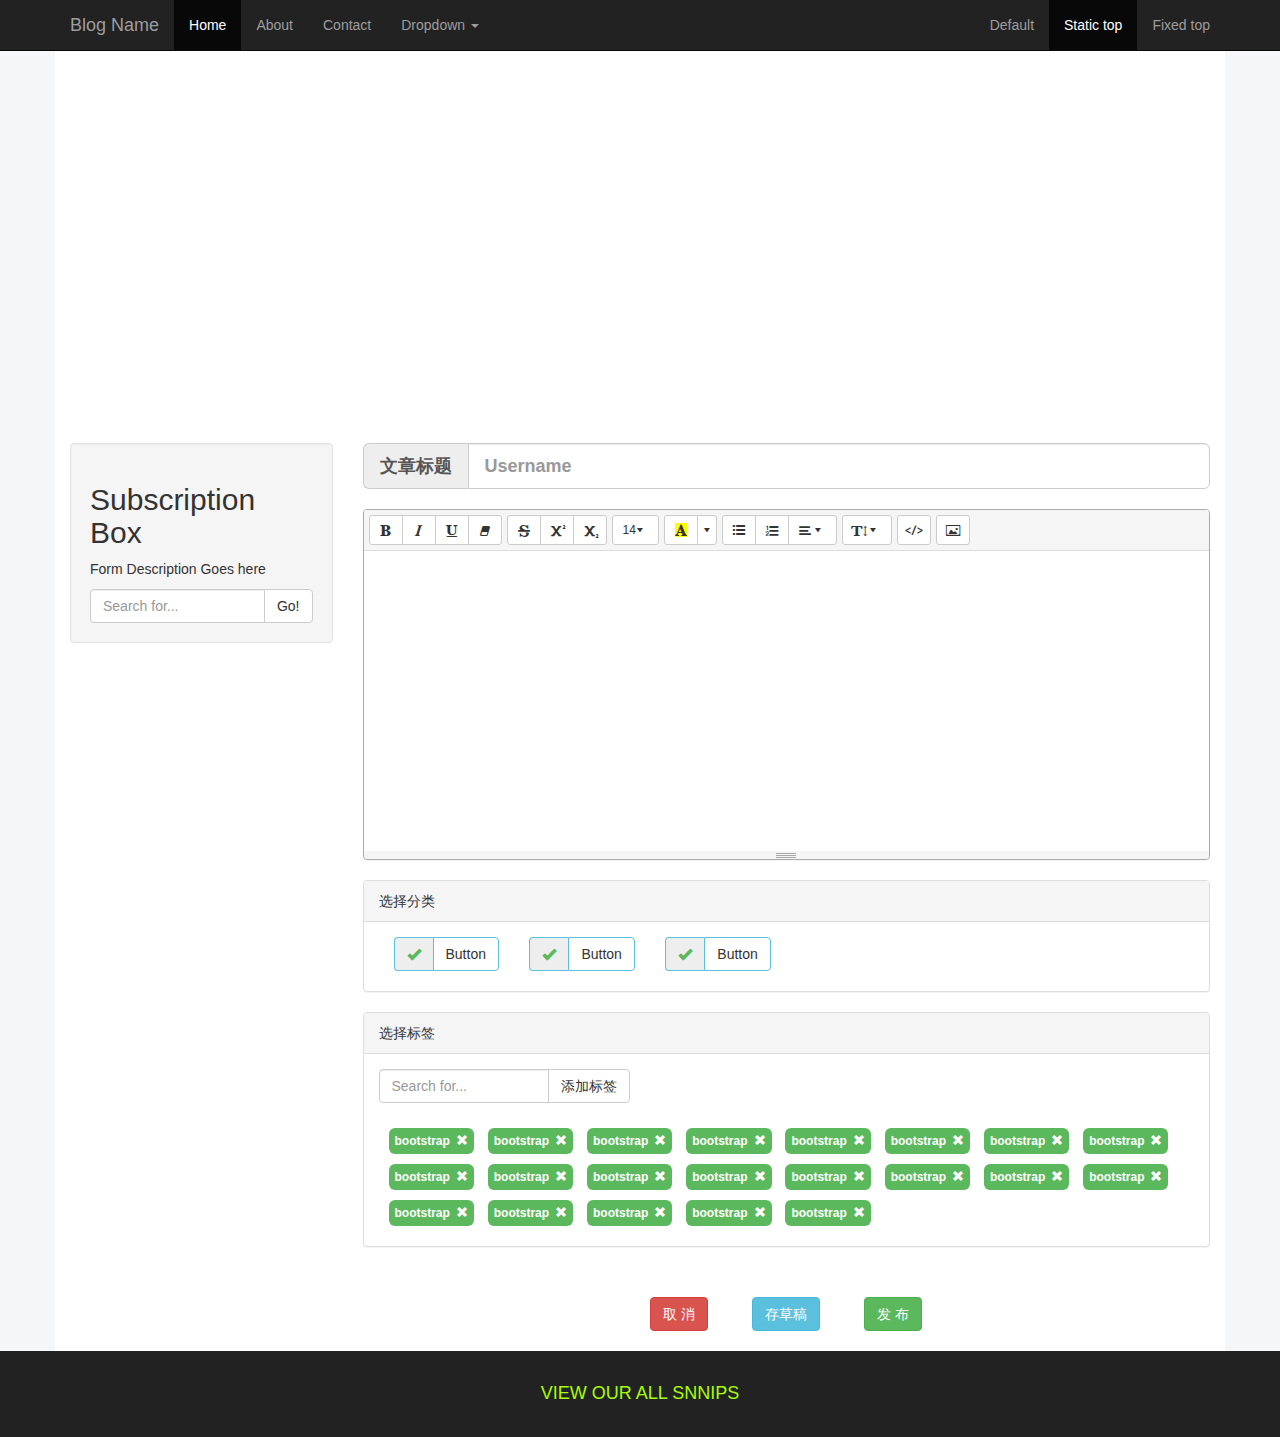
==== commit 9400940f: "tijaio" ====
--- a/FrontEnd/html/editor.html
+++ b/FrontEnd/html/editor.html
@@ -1,6 +1,7 @@
 <!DOCTYPE html>
 
 <html>
+
 <head>
     <meta name="viewport" content="width=device-width" />
     <title>Blog</title>
@@ -33,17 +34,17 @@
             padding: 100px 0;
         }
 
-            .post-title-block h1 {
-                color: #fff;
-                font-size: 85px;
-                font-weight: bold;
-                text-transform: capitalize;
-            }
-
-            .post-title-block li {
-                font-size: 20px;
-                color: #fff;
-            }
+        .post-title-block h1 {
+            color: #fff;
+            font-size: 85px;
+            font-weight: bold;
+            text-transform: capitalize;
+        }
+
+        .post-title-block li {
+            font-size: 20px;
+            color: #fff;
+        }
 
         .image-block {
             float: left;
@@ -59,19 +60,21 @@
             padding: 30px;
         }
 
-            .footer-link a {
-                color: #A9FD00;
-                font-size: 18px;
-                text-transform: uppercase;
-            }
+        .footer-link a {
+            color: #A9FD00;
+            font-size: 18px;
+            text-transform: uppercase;
+        }
     </style>
 </head>
+
 <body>
     <!-- Static navbar -->
     <nav class="navbar navbar-inverse  navbar-static-top">
         <div class="container">
             <div class="navbar-header">
-                <button type="button" class="navbar-toggle collapsed" data-toggle="collapse" data-target="#navbar" aria-expanded="false" aria-controls="navbar">
+                <button type="button" class="navbar-toggle collapsed" data-toggle="collapse" data-target="#navbar"
+                    aria-expanded="false" aria-controls="navbar">
                     <span class="sr-only">Toggle navigation</span>
                     <span class="icon-bar"></span>
                     <span class="icon-bar"></span>
@@ -85,7 +88,8 @@
                     <li><a href="#about">About</a></li>
                     <li><a href="#contact">Contact</a></li>
                     <li class="dropdown">
-                        <a href="#" class="dropdown-toggle" data-toggle="dropdown" role="button" aria-haspopup="true" aria-expanded="false">Dropdown <span class="caret"></span></a>
+                        <a href="#" class="dropdown-toggle" data-toggle="dropdown" role="button" aria-haspopup="true"
+                            aria-expanded="false">Dropdown <span class="caret"></span></a>
                         <ul class="dropdown-menu">
                             <li><a href="#">Action</a></li>
                             <li><a href="#">Another action</a></li>
@@ -102,7 +106,8 @@
                     <li class="active"><a href="./">Static top <span class="sr-only">(current)</span></a></li>
                     <li><a href="../navbar-fixed-top/">Fixed top</a></li>
                 </ul>
-            </div><!--/.nav-collapse -->
+            </div>
+            <!--/.nav-collapse -->
         </div>
     </nav>
     <section class="banner-section"></section>
@@ -130,11 +135,12 @@
                         </div>
                     </div>
                 </div>
-                
+
                 <div class="col-lg-9 col-md-12 col-sm-12" style="padding-bottom:0px;">
                     <div class="input-group input-group-lg col-4" style="padding-bottom:20px;">
                         <span class="input-group-addon" id="basic-addon1" style="font-weight:bold;">文章标题</span>
-                        <input type="text" class="form-control" placeholder="Username" aria-describedby="basic-addon1" style="font-weight:bold;">
+                        <input type="text" class="form-control" placeholder="Username" aria-describedby="basic-addon1"
+                            style="font-weight:bold;">
 
                     </div>
 
@@ -142,7 +148,7 @@
 
                     </div>
                 </div>
-                <div class=" col-lg-9 col-lg-offset-3 col-md-12 col-sm-12" >
+                <div class=" col-lg-9 col-lg-offset-3 col-md-12 col-sm-12">
                     <div class="panel panel-default">
                         <div class="panel-heading">选择分类</div>
                         <div class="panel-body" style="display:inline-block">
@@ -177,7 +183,8 @@
                                     <div class="input-group">
                                         <input type="text" class="form-control" placeholder="Search for...">
                                         <span class="input-group-btn">
-                                            <button class="btn btn-default addlabelbtn" labelpanel="checklabelpaenl" type="button">添加标签</button>
+                                            <button class="btn btn-default addlabelbtn" labelpanel="checklabelpaenl"
+                                                type="button">添加标签</button>
                                         </span>
                                     </div>
                                 </div>
@@ -189,27 +196,48 @@
                                     </div>-->
                             </div>
                             <div id="checklabelpaenl" style="display:inline-block">
-                                <div style="display:inline-block"><span class="label label-default checklabel cl-checked">bootstrap<span class="glyphicon glyphicon-remove checklabeldelete"></span></span></div>
-                                <div style="display:inline-block"><span class="label label-default checklabel cl-checked">bootstrap<span class="glyphicon glyphicon-remove checklabeldelete"></span></span></div>
-                                <div style="display:inline-block"><span class="label label-default checklabel cl-checked">bootstrap<span class="glyphicon glyphicon-remove checklabeldelete"></span></span></div>
-                                <div style="display:inline-block"><span class="label label-default checklabel cl-checked">bootstrap<span class="glyphicon glyphicon-remove checklabeldelete"></span></span></div>
-                                <div style="display:inline-block"><span class="label label-default checklabel cl-checked">bootstrap<span class="glyphicon glyphicon-remove checklabeldelete"></span></span></div>
-                                <div style="display:inline-block"><span class="label label-default checklabel cl-checked">bootstrap<span class="glyphicon glyphicon-remove checklabeldelete"></span></span></div>
-                                <div style="display:inline-block"><span class="label label-default checklabel cl-checked">bootstrap<span class="glyphicon glyphicon-remove checklabeldelete"></span></span></div>
-                                <div style="display:inline-block"><span class="label label-default checklabel cl-checked">bootstrap<span class="glyphicon glyphicon-remove checklabeldelete"></span></span></div>
-                                <div style="display:inline-block"><span class="label label-default checklabel cl-checked">bootstrap<span class="glyphicon glyphicon-remove checklabeldelete"></span></span></div>
-                                <div style="display:inline-block"><span class="label label-default checklabel cl-checked">bootstrap<span class="glyphicon glyphicon-remove checklabeldelete"></span></span></div>
-                                <div style="display:inline-block"><span class="label label-default checklabel cl-checked">bootstrap<span class="glyphicon glyphicon-remove checklabeldelete"></span></span></div>
-                                <div style="display:inline-block"><span class="label label-default checklabel cl-checked">bootstrap<span class="glyphicon glyphicon-remove checklabeldelete"></span></span></div>
-                                <div style="display:inline-block"><span class="label label-default checklabel cl-checked">bootstrap<span class="glyphicon glyphicon-remove checklabeldelete"></span></span></div>
-                                <div style="display:inline-block"><span class="label label-default checklabel cl-checked">bootstrap<span class="glyphicon glyphicon-remove checklabeldelete"></span></span></div>
-                                <div style="display:inline-block"><span class="label label-default checklabel cl-checked">bootstrap<span class="glyphicon glyphicon-remove checklabeldelete"></span></span></div>
-                                <div style="display:inline-block"><span class="label label-default checklabel cl-checked">bootstrap<span class="glyphicon glyphicon-remove checklabeldelete"></span></span></div>
-                                <div style="display:inline-block"><span class="label label-default checklabel cl-checked">bootstrap<span class="glyphicon glyphicon-remove checklabeldelete"></span></span></div>
-                                <div style="display:inline-block"><span class="label label-default checklabel cl-checked">bootstrap<span class="glyphicon glyphicon-remove checklabeldelete"></span></span></div>
-                                <div style="display:inline-block"><span class="label label-default checklabel cl-checked">bootstrap<span class="glyphicon glyphicon-remove checklabeldelete"></span></span></div>
-                                <div style="display:inline-block"><span class="label label-default checklabel cl-checked">bootstrap<span class="glyphicon glyphicon-remove checklabeldelete"></span></span></div>
-                                <div style="display:inline-block"><span class="label label-default checklabel cl-checked">bootstrap<span class="glyphicon glyphicon-remove checklabeldelete"></span></span></div>
+                                <div style="display:inline-block"><span class="label label-default checklabel cl-checked">bootstrap<span
+                                            class="glyphicon glyphicon-remove checklabeldelete"></span></span></div>
+                                <div style="display:inline-block"><span class="label label-default checklabel cl-checked">bootstrap<span
+                                            class="glyphicon glyphicon-remove checklabeldelete"></span></span></div>
+                                <div style="display:inline-block"><span class="label label-default checklabel cl-checked">bootstrap<span
+                                            class="glyphicon glyphicon-remove checklabeldelete"></span></span></div>
+                                <div style="display:inline-block"><span class="label label-default checklabel cl-checked">bootstrap<span
+                                            class="glyphicon glyphicon-remove checklabeldelete"></span></span></div>
+                                <div style="display:inline-block"><span class="label label-default checklabel cl-checked">bootstrap<span
+                                            class="glyphicon glyphicon-remove checklabeldelete"></span></span></div>
+                                <div style="display:inline-block"><span class="label label-default checklabel cl-checked">bootstrap<span
+                                            class="glyphicon glyphicon-remove checklabeldelete"></span></span></div>
+                                <div style="display:inline-block"><span class="label label-default checklabel cl-checked">bootstrap<span
+                                            class="glyphicon glyphicon-remove checklabeldelete"></span></span></div>
+                                <div style="display:inline-block"><span class="label label-default checklabel cl-checked">bootstrap<span
+                                            class="glyphicon glyphicon-remove checklabeldelete"></span></span></div>
+                                <div style="display:inline-block"><span class="label label-default checklabel cl-checked">bootstrap<span
+                                            class="glyphicon glyphicon-remove checklabeldelete"></span></span></div>
+                                <div style="display:inline-block"><span class="label label-default checklabel cl-checked">bootstrap<span
+                                            class="glyphicon glyphicon-remove checklabeldelete"></span></span></div>
+                                <div style="display:inline-block"><span class="label label-default checklabel cl-checked">bootstrap<span
+                                            class="glyphicon glyphicon-remove checklabeldelete"></span></span></div>
+                                <div style="display:inline-block"><span class="label label-default checklabel cl-checked">bootstrap<span
+                                            class="glyphicon glyphicon-remove checklabeldelete"></span></span></div>
+                                <div style="display:inline-block"><span class="label label-default checklabel cl-checked">bootstrap<span
+                                            class="glyphicon glyphicon-remove checklabeldelete"></span></span></div>
+                                <div style="display:inline-block"><span class="label label-default checklabel cl-checked">bootstrap<span
+                                            class="glyphicon glyphicon-remove checklabeldelete"></span></span></div>
+                                <div style="display:inline-block"><span class="label label-default checklabel cl-checked">bootstrap<span
+                                            class="glyphicon glyphicon-remove checklabeldelete"></span></span></div>
+                                <div style="display:inline-block"><span class="label label-default checklabel cl-checked">bootstrap<span
+                                            class="glyphicon glyphicon-remove checklabeldelete"></span></span></div>
+                                <div style="display:inline-block"><span class="label label-default checklabel cl-checked">bootstrap<span
+                                            class="glyphicon glyphicon-remove checklabeldelete"></span></span></div>
+                                <div style="display:inline-block"><span class="label label-default checklabel cl-checked">bootstrap<span
+                                            class="glyphicon glyphicon-remove checklabeldelete"></span></span></div>
+                                <div style="display:inline-block"><span class="label label-default checklabel cl-checked">bootstrap<span
+                                            class="glyphicon glyphicon-remove checklabeldelete"></span></span></div>
+                                <div style="display:inline-block"><span class="label label-default checklabel cl-checked">bootstrap<span
+                                            class="glyphicon glyphicon-remove checklabeldelete"></span></span></div>
+                                <div style="display:inline-block"><span class="label label-default checklabel cl-checked">bootstrap<span
+                                            class="glyphicon glyphicon-remove checklabeldelete"></span></span></div>
 
                             </div>
                         </div>
@@ -226,7 +254,7 @@
                     <!-- Indicates a dangerous or potentially negative action -->
                     <button type="button" class="btn btn-success " style="margin-left:20px;margin-right:20px;">发 布</button>
                 </div>
-               
+
             </div>
 
         </div> <!-- /container -->
@@ -237,6 +265,7 @@
     <script src="../components/bootstrap-3.3.7-dist/js/bootstrap.js"></script>
 
     <script src="../components/assets/vendor/summernote/summernote.min.js"></script>
+    <script src="../js/url.js"></script>
     <script>
         window.error = function (msg) {
             var dom = '<div class="top-alert"><div class="alert alert-danger alert-dismissible fade in " role="alert"><i class="glyphicon glyphicon-exclamation-sign"></i> ' + msg + '<button type="button" class="close" data-dismiss="alert" aria-label="Close"><span aria-hidden="true">×</span></button></div></div>';
@@ -376,10 +405,58 @@
             $('.summernote').summernote({
                 height: 300,
                 focus: true,
+                toolbar: [
+                    // [groupName, [list of button]]
+                    ['style', ['bold', 'italic', 'underline', 'clear']],
+                    ['font', ['strikethrough', 'superscript', 'subscript']],
+                    ['fontsize', ['fontsize']],
+                    ['color', ['color']],
+                    ['para', ['ul', 'ol', 'paragraph']],
+                    ['height', ['height']],
+                    ['codeview',['codeview']],
+                    ['picture', ['picture']]
+                ], popover: {
+                    image: [
+                        ['imagesize', ['imageSize100', 'imageSize50', 'imageSize25']],
+                        ['float', ['floatLeft', 'floatRight', 'floatNone']],
+                        ['remove', ['removeMedia']]
+                    ],
+                    link: [
+                        ['link', ['linkDialogShow', 'unlink']]
+                    ],
+                    air: [
+                        ['color', ['color']],
+                        ['font', ['bold', 'underline', 'clear']],
+                        ['para', ['ul', 'paragraph']],
+                        ['table', ['table']],
+                        ['insert', ['link', 'picture']]
+                    ]
+                },
                 onpaste: function () {
                     alert('You have pasted something to the editor');
-                }
+                },
+                callbacks:{
+                onImageUpload: function (files) {
+                    //上传图片到服务器
+                    var formData = new FormData();
+                    formData.append('userId','9665B66D-D859-4FD7-A09B-8E1D6ACCF98A');
+                    formData.append('file',files[0]);
+                    var url=Url.Base+'/UploadPicture/UploadProfilePicture';
+                    $.ajax({
+                        url : url,//后台文件上传接口
+                        type : 'POST',
+                        data : formData,
+                        processData : false,
+                        contentType : false,
+                        success : function(path) {
+                            $('.summernote').summernote('insertImage',path);
+                        },error:function(){
+                            alert("上传失败");
+                        }
+                    });
+                }}
             });
+
 
             // markdown editor
             var initContent = '<h4>Hello there</h4> ' +
@@ -395,4 +472,5 @@
 
     </script>
 </body>
+
 </html>